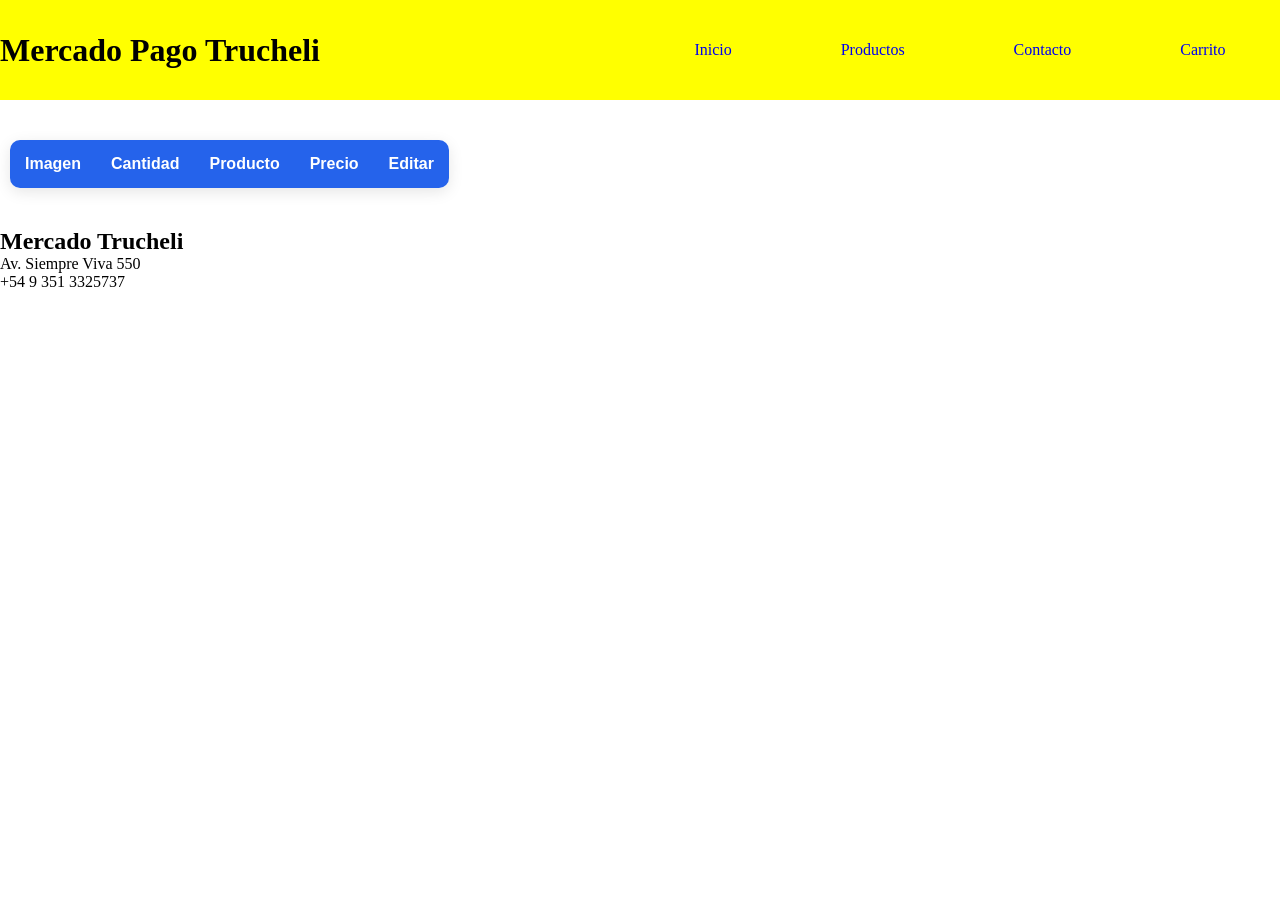
==== carrito.html @ 3c940e19 "carrito" ====
<!DOCTYPE html>
<html lang="en">
<head>
    <meta charset="UTF-8">
    <meta name="viewport" content="width=device-width, initial-scale=1.0">
    <title>Mercado Pago</title>
    <link rel="stylesheet" href="estilo.css">
</head>
<body>
    <header>
        <h1>Mercado Pago Trucheli</h1>
        <nav>
            <ul>
                <li><a href="index.html">Inicio</a></li>
                <li><a href="productos.html">Productos</a></li>
                <li><a href="contacto.html">Contacto</a></li>
                <li><a href="carrito.html">Carrito</a></li>
            </ul>
        </nav>
    </header>
    <main id="boxproductos">
        <table>
            <thead>
                <tr>
                    <th>Imagen</th>
                    <th>Cantidad</th>
                    <th>Producto</th>
                    <th>Precio</th>
                    <th>Editar</th>
                </tr>
            </thead>
            <tbody id="lista">

            </tbody>
        </table>
    </main>
    <footer> 
        <h2>Mercado Trucheli</h2>
        <p>Av. Siempre Viva 550</p>
        <p>+54 9 351 3325737</p>
    </footer>

    <script src="carrito.js"></script>
</body>
</html>
---- estilo.css ----
*{
    margin: 0;
    padding: 0;
}
header{
    background-color: yellow;
    display: grid;
    grid-template-columns: 1fr 1fr;
    align-items: center;
    height: 100px;
}
ul{
    display: flex;
    justify-content: space-around;
    align-items: center;
}
li{
    list-style: none;
}
a{
    text-decoration: none;
}
#boxproducto{
    border: black solid 2px;
    border-radius: 10px;
    margin: 10px;
}
#boxproductos{
    display: grid;
    grid-template-columns: 1fr 1fr 1fr;
    padding: 10px;
}

#boxcontador {
    display: flex;
    align-items: center;
    justify-content: center;
    gap: 15px;
    background: #ffffff;
    padding: 12px 20px;
    border-radius: 50px;
    box-shadow: 0 4px 10px rgba(0, 0, 0, 0.1);
    width: fit-content;
    margin: 20px auto;
}

#contador {
    margin: 0;
    font-size: 2rem;
    font-weight: bold;
    min-width: 50px;
    text-align: center;
    color: #333;
}

#btnsumar,
#btnrestar {
    width: 45px;
    height: 45px;
    border: none;
    border-radius: 50%;
    font-size: 1.5rem;
    font-weight: bold;
    cursor: pointer;
    transition: all 0.2s ease;
}

#btnsumar {
    background-color: #4CAF50;
    color: white;
}

#btnsumar:hover {
    background-color: #45a049;
    transform: scale(1.1);
}

#btnrestar {
    background-color: #f44336;
    color: white;
}

#btnrestar:hover {
    background-color: #d32f2f;
    transform: scale(1.1);
}

#btnsumar:active,
#btnrestar:active {
    transform: scale(0.95);
}
table {
    width: 100%;
    border-collapse: collapse;
    margin: 30px auto;
    font-family: Arial, Helvetica, sans-serif;
    background: #fff;
    border-radius: 10px;
    overflow: hidden;
    box-shadow: 0 4px 15px rgba(0,0,0,.1);
}

thead {
    background: #2563eb;
    color: white;
}

th {
    padding: 15px;
    text-align: center;
    font-size: 16px;
    font-weight: 600;
}

td {
    padding: 12px;
    text-align: center;
    border-bottom: 1px solid #e5e7eb;
}

tbody tr:nth-child(even) {
    background: #f8fafc;
}

tbody tr:hover {
    background: #eef4ff;
    transition: .2s;
}
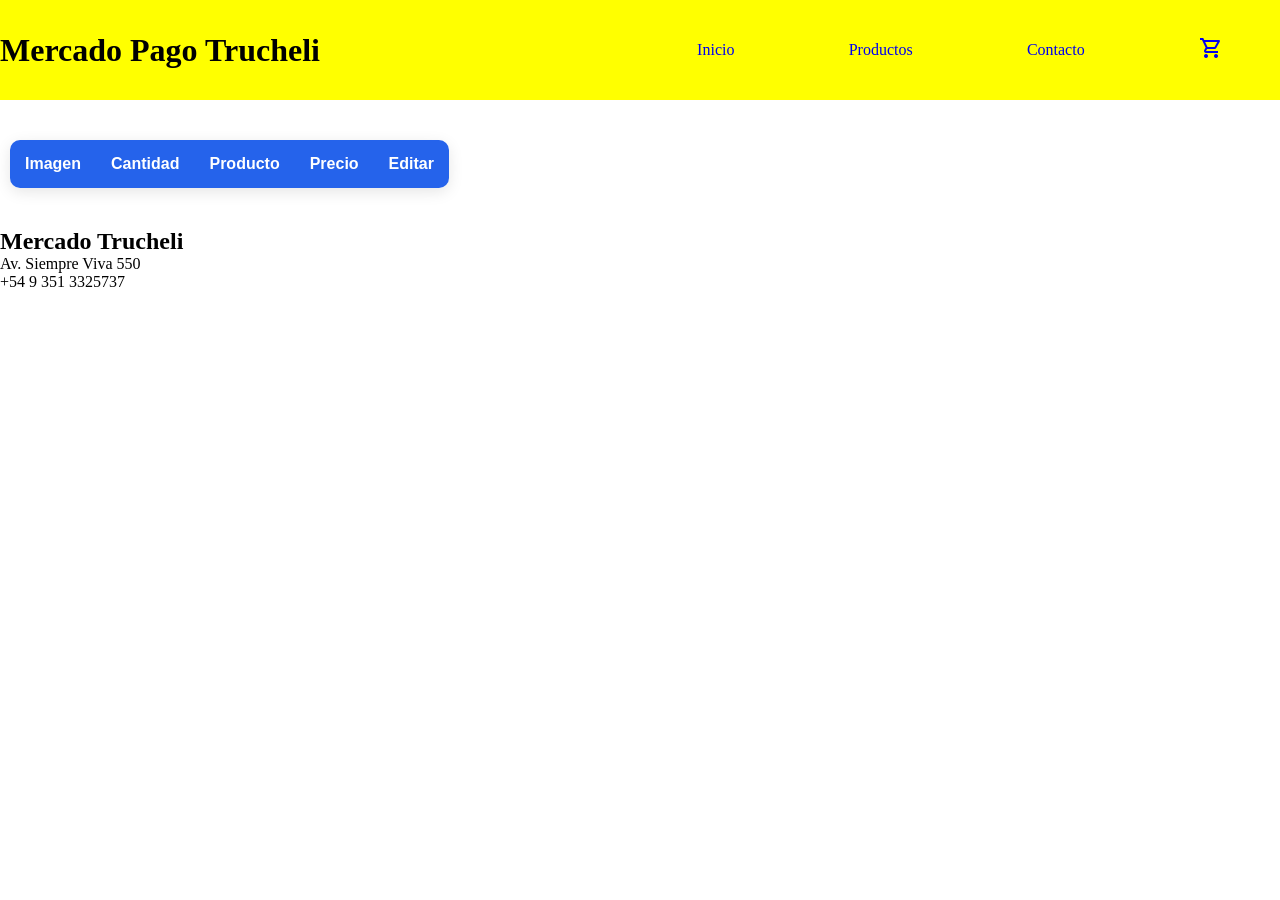
==== commit 3051492f: "icono carrito" ====
--- a/carrito.html
+++ b/carrito.html
@@ -5,6 +5,7 @@
     <meta name="viewport" content="width=device-width, initial-scale=1.0">
     <title>Mercado Pago</title>
     <link rel="stylesheet" href="estilo.css">
+    <link rel="stylesheet" href="https://fonts.googleapis.com/css2?family=Material+Symbols+Outlined:opsz,wght,FILL,GRAD@20..48,100..700,0..1,-50..200&icon_names=shopping_cart" />
 </head>
 <body>
     <header>
@@ -14,7 +15,14 @@
                 <li><a href="index.html">Inicio</a></li>
                 <li><a href="productos.html">Productos</a></li>
                 <li><a href="contacto.html">Contacto</a></li>
-                <li><a href="carrito.html">Carrito</a></li>
+                <li><a href="carrito.html">
+                    <span class="material-symbols-outlined">
+                    shopping_cart
+                    </span>
+                </a></li>
+                <div id="contadorcarrito">
+                    0
+                </div>
             </ul>
         </nav>
     </header>
@@ -30,7 +38,6 @@
                 </tr>
             </thead>
             <tbody id="lista">
-
             </tbody>
         </table>
     </main>
--- a/estilo.css
+++ b/estilo.css
@@ -126,3 +126,18 @@
     background: #eef4ff;
     transition: .2s;
 }
+
+#contadorcarrito{
+    background-color: #d32f2f;
+    width: 20px;
+    height: 20px;
+    border-radius: 100px;
+    color: #fff;
+    text-align: center;
+    position: relative;
+    right: 70px;
+    top: 7px;
+    box-shadow: 5px 8px 6px 0px rgba(0, 0, 0, 0.23);
+-webkit-box-shadow: 5px 8px 6px 0px rgba(0, 0, 0, 0.23);
+    display: none;
+}
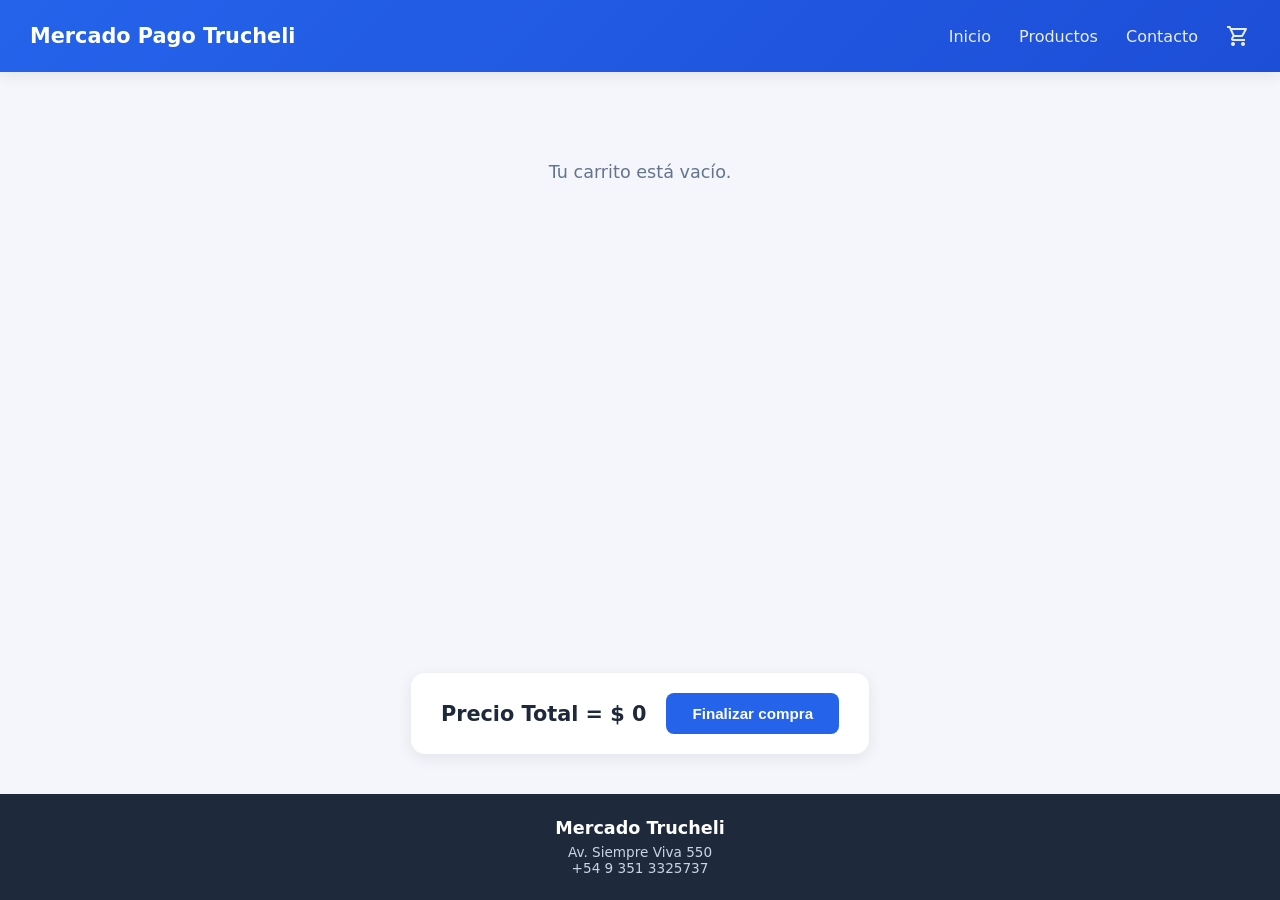
==== commit 6b76cc39: "Mejorar diseño del sitio Rediseño visual completo con sistema de estilos coherente (paleta, tarjetas" ====
--- a/carrito.html
+++ b/carrito.html
@@ -15,18 +15,16 @@
                 <li><a href="index.html">Inicio</a></li>
                 <li><a href="productos.html">Productos</a></li>
                 <li><a href="contacto.html">Contacto</a></li>
-                <li><a href="carrito.html">
-                    <span class="material-symbols-outlined">
-                    shopping_cart
-                    </span>
-                </a></li>
-                <div id="contadorcarrito">
-                    0
-                </div>
+                <li class="cart-link">
+                    <a href="carrito.html">
+                        <span class="material-symbols-outlined">shopping_cart</span>
+                        <span id="contadorcarrito">0</span>
+                    </a>
+                </li>
             </ul>
         </nav>
     </header>
-    <main id="boxproductos">
+    <main>
         <table>
             <thead>
                 <tr>
@@ -41,6 +39,14 @@
             </tbody>
         </table>
     </main>
+    <div class="carrito-resumen">
+        <h3 id="totalapagar">
+            Precio Total = $ 0
+        </h3>
+        <button id="finalizarcompra" class="btn btn-primary" onclick="finalpago()">
+            Finalizar compra
+        </button>
+    </div>
     <footer> 
         <h2>Mercado Trucheli</h2>
         <p>Av. Siempre Viva 550</p>
--- a/estilo.css
+++ b/estilo.css
@@ -1,68 +1,294 @@
-*{
+:root {
+    --color-primary: #2563eb;
+    --color-primary-dark: #1d4ed8;
+    --color-accent: #f59e0b;
+    --color-danger: #ef4444;
+    --color-danger-dark: #dc2626;
+    --color-bg: #f4f6fb;
+    --color-surface: #ffffff;
+    --color-text: #1e293b;
+    --color-text-muted: #64748b;
+    --color-border: #e2e8f0;
+    --radius: 14px;
+    --shadow: 0 4px 15px rgba(15, 23, 42, .08);
+    --shadow-hover: 0 10px 25px rgba(15, 23, 42, .12);
+}
+
+* {
     margin: 0;
     padding: 0;
-}
-header{
-    background-color: yellow;
+    box-sizing: border-box;
+}
+
+.material-symbols-outlined {
+    font-variation-settings:
+        'FILL' 0,
+        'wght' 400,
+        'GRAD' 0,
+        'opsz' 24;
+}
+
+body {
+    font-family: 'Segoe UI', system-ui, -apple-system, sans-serif;
+    background: var(--color-bg);
+    color: var(--color-text);
+    min-height: 100vh;
+    display: flex;
+    flex-direction: column;
+}
+
+a {
+    text-decoration: none;
+    color: inherit;
+}
+
+li {
+    list-style: none;
+}
+
+/* Header */
+
+header {
+    background: linear-gradient(135deg, var(--color-primary), var(--color-primary-dark));
+    color: white;
+    display: flex;
+    align-items: center;
+    justify-content: space-between;
+    gap: 20px;
+    padding: 0 30px;
+    height: 72px;
+    position: sticky;
+    top: 0;
+    z-index: 10;
+    box-shadow: var(--shadow);
+}
+
+header h1 {
+    font-size: 1.3rem;
+    font-weight: 700;
+    white-space: nowrap;
+}
+
+nav ul {
+    display: flex;
+    align-items: center;
+    gap: 28px;
+}
+
+nav a {
+    font-weight: 500;
+    opacity: .9;
+    transition: opacity .2s ease;
+}
+
+nav a:hover {
+    opacity: 1;
+    text-decoration: underline;
+}
+
+.cart-link {
+    position: relative;
+}
+
+.cart-link a {
+    display: flex;
+    align-items: center;
+}
+
+#contadorcarrito {
+    display: none;
+    position: absolute;
+    top: -8px;
+    right: -10px;
+    background-color: var(--color-danger);
+    color: white;
+    min-width: 20px;
+    height: 20px;
+    padding: 0 4px;
+    border-radius: 100px;
+    font-size: 12px;
+    font-weight: 700;
+    line-height: 20px;
+    text-align: center;
+    box-shadow: 0 2px 6px rgba(0, 0, 0, .25);
+}
+
+/* Main layout */
+
+main {
+    flex: 1;
+    padding: 30px;
+    max-width: 1200px;
+    width: 100%;
+    margin: 0 auto;
+}
+
+/* Product grid */
+
+#boxproductos {
     display: grid;
-    grid-template-columns: 1fr 1fr;
-    align-items: center;
-    height: 100px;
-}
-ul{
-    display: flex;
-    justify-content: space-around;
-    align-items: center;
-}
-li{
-    list-style: none;
-}
-a{
-    text-decoration: none;
-}
-#boxproducto{
-    border: black solid 2px;
+    grid-template-columns: repeat(auto-fill, minmax(220px, 1fr));
+    gap: 24px;
+}
+
+#boxproductos.main-detalle {
+    display: block;
+}
+
+.producto-card {
+    background: var(--color-surface);
+    border-radius: var(--radius);
+    box-shadow: var(--shadow);
+    padding: 18px;
+    display: flex;
+    flex-direction: column;
+    align-items: center;
+    text-align: center;
+    gap: 8px;
+    transition: transform .2s ease, box-shadow .2s ease;
+}
+
+.producto-card:hover {
+    transform: translateY(-4px);
+    box-shadow: var(--shadow-hover);
+}
+
+.producto-img {
+    width: 100%;
+    max-width: 180px;
+    aspect-ratio: 1 / 1;
+    object-fit: cover;
     border-radius: 10px;
-    margin: 10px;
-}
-#boxproductos{
-    display: grid;
-    grid-template-columns: 1fr 1fr 1fr;
-    padding: 10px;
-}
+    background: var(--color-bg);
+}
+
+.producto-nombre {
+    font-size: 1.05rem;
+    font-weight: 600;
+}
+
+.producto-desc {
+    font-size: .85rem;
+    color: var(--color-text-muted);
+}
+
+.producto-precio {
+    font-size: 1.25rem;
+    font-weight: 700;
+    color: var(--color-primary-dark);
+}
+
+.producto-stock {
+    font-size: .8rem;
+    color: var(--color-text-muted);
+    background: var(--color-bg);
+    padding: 4px 10px;
+    border-radius: 100px;
+}
+
+/* Buttons */
+
+.btn {
+    border: none;
+    border-radius: 8px;
+    padding: 10px 18px;
+    font-size: .95rem;
+    font-weight: 600;
+    cursor: pointer;
+    transition: background-color .2s ease, transform .1s ease;
+}
+
+.btn:active {
+    transform: scale(.97);
+}
+
+.btn-primary {
+    background-color: var(--color-primary);
+    color: white;
+}
+
+.btn-primary:hover {
+    background-color: var(--color-primary-dark);
+}
+
+.producto-card .btn {
+    width: 100%;
+}
+
+.btn-danger {
+    background-color: var(--color-danger);
+    color: white;
+}
+
+.btn-danger:hover {
+    background-color: var(--color-danger-dark);
+}
+
+/* Product detail page */
+
+.producto-detalle {
+    max-width: 800px;
+    margin: 0 auto;
+    flex-direction: row;
+    text-align: left;
+    align-items: flex-start;
+    gap: 30px;
+    padding: 30px;
+}
+
+.producto-detalle .producto-img {
+    max-width: 260px;
+    flex-shrink: 0;
+}
+
+.producto-detalle .producto-info {
+    display: flex;
+    flex-direction: column;
+    align-items: flex-start;
+    gap: 10px;
+    width: 100%;
+}
+
+.producto-detalle .producto-nombre {
+    font-size: 1.6rem;
+}
+
+.producto-detalle .producto-desc {
+    font-size: 1rem;
+}
+
+/* Quantity stepper */
 
 #boxcontador {
     display: flex;
     align-items: center;
     justify-content: center;
     gap: 15px;
-    background: #ffffff;
+    background: var(--color-bg);
     padding: 12px 20px;
     border-radius: 50px;
-    box-shadow: 0 4px 10px rgba(0, 0, 0, 0.1);
     width: fit-content;
-    margin: 20px auto;
 }
 
 #contador {
     margin: 0;
-    font-size: 2rem;
+    font-size: 1.6rem;
     font-weight: bold;
-    min-width: 50px;
-    text-align: center;
-    color: #333;
+    min-width: 40px;
+    text-align: center;
+    color: var(--color-text);
 }
 
 #btnsumar,
 #btnrestar {
-    width: 45px;
-    height: 45px;
+    width: 40px;
+    height: 40px;
     border: none;
     border-radius: 50%;
-    font-size: 1.5rem;
+    font-size: 1.3rem;
     font-weight: bold;
     cursor: pointer;
-    transition: all 0.2s ease;
+    transition: all .2s ease;
 }
 
 #btnsumar {
@@ -76,12 +302,12 @@
 }
 
 #btnrestar {
-    background-color: #f44336;
+    background-color: var(--color-danger);
     color: white;
 }
 
 #btnrestar:hover {
-    background-color: #d32f2f;
+    background-color: var(--color-danger-dark);
     transform: scale(1.1);
 }
 
@@ -89,19 +315,25 @@
 #btnrestar:active {
     transform: scale(0.95);
 }
+
+#btnagregar {
+    align-self: stretch;
+}
+
+/* Cart table */
+
 table {
     width: 100%;
     border-collapse: collapse;
-    margin: 30px auto;
-    font-family: Arial, Helvetica, sans-serif;
-    background: #fff;
-    border-radius: 10px;
+    font-family: inherit;
+    background: var(--color-surface);
+    border-radius: var(--radius);
     overflow: hidden;
-    box-shadow: 0 4px 15px rgba(0,0,0,.1);
+    box-shadow: var(--shadow);
 }
 
 thead {
-    background: #2563eb;
+    background: var(--color-primary);
     color: white;
 }
 
@@ -115,7 +347,14 @@
 td {
     padding: 12px;
     text-align: center;
-    border-bottom: 1px solid #e5e7eb;
+    border-bottom: 1px solid var(--color-border);
+    vertical-align: middle;
+}
+
+td img {
+    display: block;
+    margin: 0 auto;
+    border-radius: 6px;
 }
 
 tbody tr:nth-child(even) {
@@ -127,17 +366,82 @@
     transition: .2s;
 }
 
-#contadorcarrito{
-    background-color: #d32f2f;
-    width: 20px;
-    height: 20px;
-    border-radius: 100px;
-    color: #fff;
-    text-align: center;
-    position: relative;
-    right: 70px;
-    top: 7px;
-    box-shadow: 5px 8px 6px 0px rgba(0, 0, 0, 0.23);
--webkit-box-shadow: 5px 8px 6px 0px rgba(0, 0, 0, 0.23);
-    display: none;
-}+.carrito-vacio {
+    text-align: center;
+    padding: 60px 20px;
+    color: var(--color-text-muted);
+    font-size: 1.1rem;
+}
+
+.carrito-resumen {
+    max-width: 1200px;
+    margin: 24px auto 0;
+    padding: 20px 30px;
+    background: var(--color-surface);
+    border-radius: var(--radius);
+    box-shadow: var(--shadow);
+    display: flex;
+    align-items: center;
+    justify-content: space-between;
+    gap: 20px;
+    flex-wrap: wrap;
+}
+
+#totalapagar {
+    font-size: 1.3rem;
+    color: var(--color-text);
+}
+
+#finalizarcompra {
+    padding: 12px 26px;
+}
+
+/* Footer */
+
+footer {
+    background: var(--color-text);
+    color: #cbd5e1;
+    text-align: center;
+    padding: 24px;
+    margin-top: 40px;
+}
+
+footer h2 {
+    color: white;
+    font-size: 1.1rem;
+    margin-bottom: 6px;
+}
+
+footer p {
+    font-size: .85rem;
+}
+
+/* Responsive */
+
+@media (max-width: 640px) {
+    header {
+        flex-direction: column;
+        height: auto;
+        padding: 16px;
+        gap: 10px;
+    }
+
+    nav ul {
+        gap: 16px;
+    }
+
+    main {
+        padding: 16px;
+    }
+
+    .producto-detalle {
+        flex-direction: column;
+        align-items: center;
+        text-align: center;
+        padding: 20px;
+    }
+
+    .producto-detalle .producto-info {
+        align-items: center;
+    }
+}
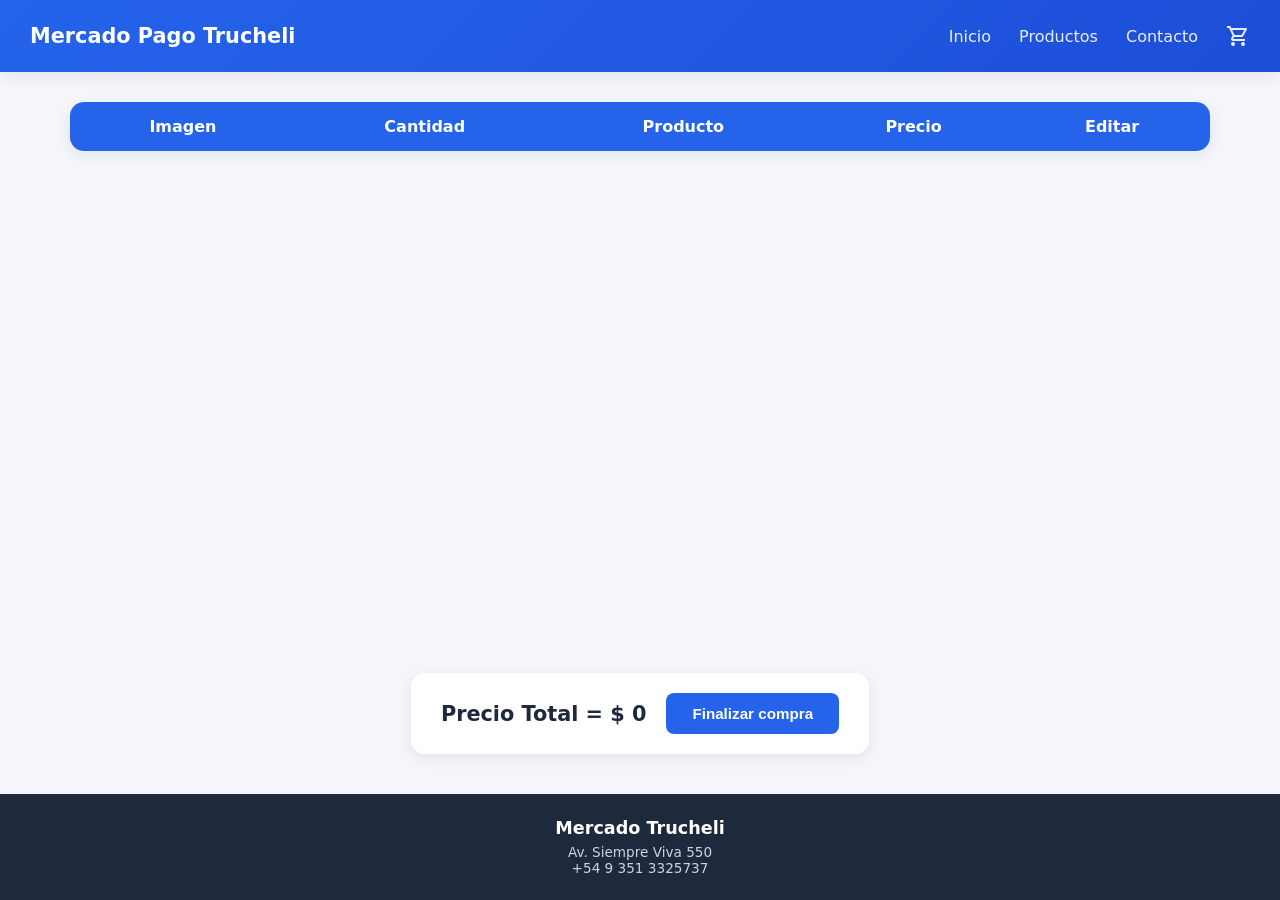
==== commit 845c745b: "eliminar producto" ====
--- a/carrito.html
+++ b/carrito.html
@@ -43,7 +43,7 @@
         <h3 id="totalapagar">
             Precio Total = $ 0
         </h3>
-        <button id="finalizarcompra" class="btn btn-primary" onclick="finalpago()">
+        <button id="finalizarcompra" class="btn btn-primary">
             Finalizar compra
         </button>
     </div>
